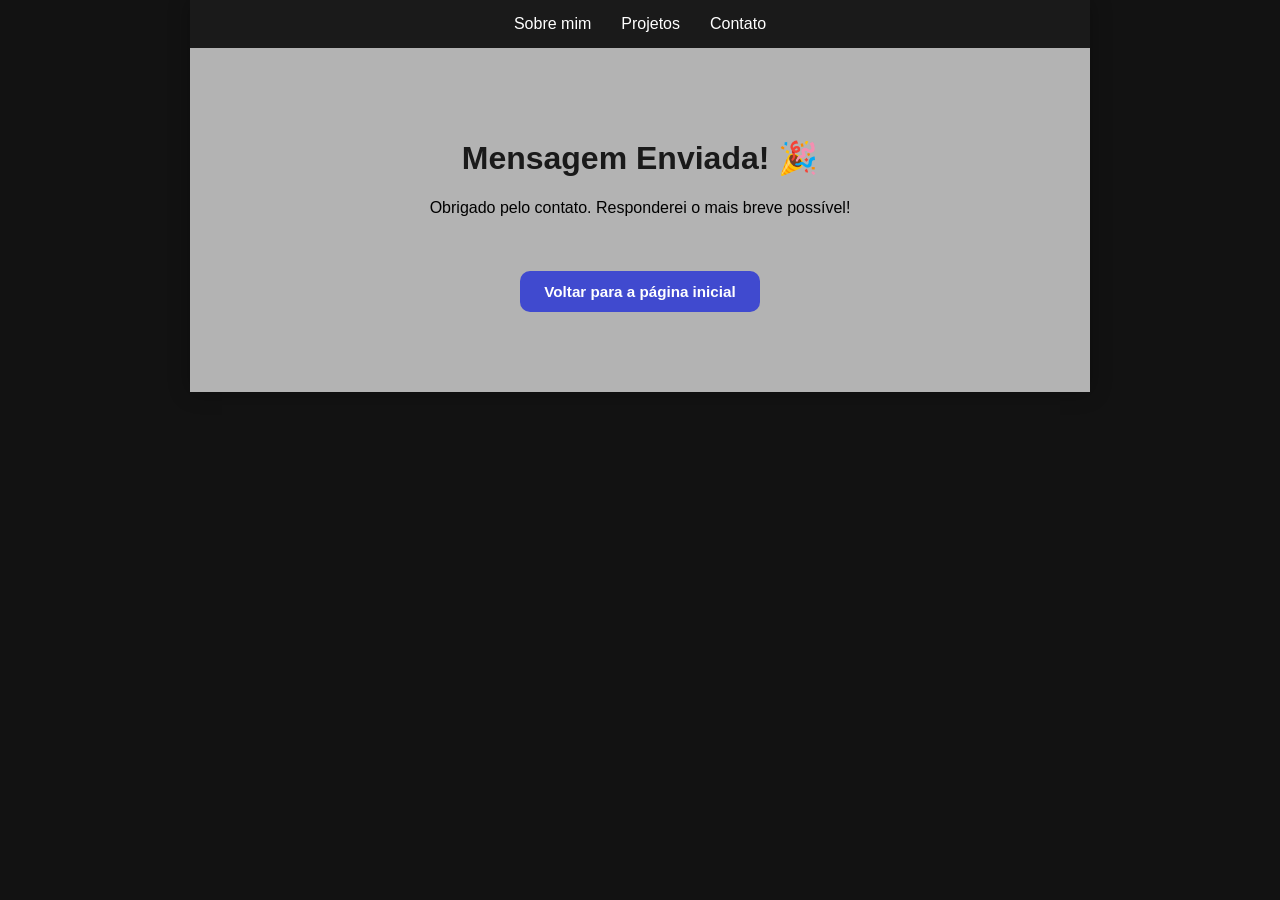
==== agradecimento.html @ ae0ee5f0 "Primeira publicação do meu portifólio" ====
<!DOCTYPE html>
<html lang="pt-br">
<head>
    <meta charset="UTF-8">
    <meta name="viewport" content="width=device-width, initial-scale=1.0">
    <title>Ana Carolina - Meu Portfólio</title>
    <link rel="stylesheet" href="styles.css/style.css"/>
    <link rel="icon" type="image/x-icon" href="./img/emblema.do.infinito.jpg"/>
</head>
<body>

    <div class="pagina">
        
        <header class="cabecalho">
            <nav>
                <ul class="menu-navegacao">
                    <li><a href="index.html">Sobre mim</a></li>
                    <li><a href="projeto.html">Projetos</a></li>
                    <li><a href="contato.html">Contato</a></li>
                </ul>
            </nav>
        </header>

        <div class="conteudo">
            <main style="text-align: center; padding: 40px 0;">
                <h1>Mensagem Enviada! 🎉</h1>
                <p>Obrigado pelo contato. Responderei o mais breve possível!</p>
                <br>
                <!-- Adicionada a classe btn-voltar aqui -->
                <a href="index.html" class="btn-voltar">Voltar para a página inicial</a>
            </main>
        </div>

    </div>

</body>
</html>
---- styles.css/style.css ----
/*VARIÁVEIS GLOBAIS*/
:root {
    --cor-fundo: #0d0d0d;
    --cor-texto: #ffffff;
    --texto-suave: #b3b3b3;
    --cor-destaque: #404acf;
    --cor-destaque-escuro: #3f8c2e;
    --cor-borda: #2a2a2a;
    --fonte-principal: 'Poppins', Arial, Helvetica, sans-serif;
    --raio-padrao: 10px;
    --espaco-padrao: 16px;
    --transicao-padrao: 0.2s ease-in-out;
}

@import url('https://fonts.googleapis.com/css2?family=Poppins:wght@400;500;600;700&display=swap');

* {
    box-sizing: border-box;
}

html {
    scroll-behavior: smooth;
}

body {
    margin: 0;
    padding: 0;
    font-family: var(--fonte-principal);
    background-color: #121212; /* Fundo suave fora da área do portfólio */
}

/* ESTILIZANDO A ESTRUTURA PRINCIPAL */
.pagina {
    max-width: 900px;
    width: 100%;
    margin: 0 auto;
    padding: 0;
    background-color: #b3b3b3;
    box-shadow: 0 0 20px rgba(0, 0, 0, 0.3);
}

.conteudo {
    padding: 0 50px 40px 50px;
}

/* MELHORIA NOS TÍTULOS E ESPAÇAMENTOS */
h1, h2, h3 {
    color: #1a1a1a;
}

h3 {
    margin-top: 35px;
    margin-bottom: 15px;
    font-size: 1.3rem;
    border-bottom: 2px solid #8c8c8c;
    padding-bottom: 5px;
}

.foto-perfil {
    width: 200px;       
    height: 200px;      
    border-radius: 50%; 
    object-fit: cover;  
    display: block;
    margin: 20px auto;  
    border: 4px solid #1a1a1a;
}

/* CABEÇALHO E MENU DE NAVEGAÇÃO */
.cabecalho {
    background-color: #1a1a1a;
    width: 100%;
    padding: 15px 0;
    margin: 0 0 30px 0;
}

.menu-navegacao {
    list-style: none;
    display: flex; 
    justify-content: center;
    gap: 30px;
    padding: 0;
    margin: 0;
}

.menu-navegacao a {
    text-decoration: none;
    color: var(--cor-texto);
    font-weight: 500;
    font-size: 1rem;
    transition: color var(--transicao-padrao);
}

.menu-navegacao a:hover {
    color: var(--cor-destaque);
}

/* CARD DE PROJETOS */
.card-projeto {
    background-color: #1a1a1a;
    color: #ffffff;
    padding: 20px;
    border-radius: 8px;
    margin-top: 20px;
}

.card-projeto h3 {
    color: #ffffff;
    border-bottom: none;
    margin-top: 0;
}

.card-projeto a {
    display: inline-block;
    margin-top: 10px;
    padding: 8px 16px;
    background-color: var(--cor-destaque);
    color: #ffffff;
    text-decoration: none;
    border-radius: 5px;
    font-weight: 500;
    transition: background-color var(--transicao-padrao);
}

.card-projeto a:hover {
    background-color: #2b3399;
}

/* BOTÃO DE VOLTAR */
.btn-voltar {
    display: inline-block;
    margin-top: 20px;
    padding: 12px 24px;
    background-color: var(--cor-destaque);
    color: #ffffff !important;
    text-decoration: none;
    font-weight: 600;
    font-size: 0.95rem;
    border-radius: var(--raio-padrao);
    transition: background-color var(--transicao-padrao), transform var(--transicao-padrao);
}

.btn-voltar:hover {
    background-color: #2b3399;
    transform: translateY(-2px);
}

/* FORMULÁRIO DE CONTATO */
.formulario-contato {
    background-color: #1a1a1a;
    color: #ffffff;
    padding: 30px;
    border-radius: var(--raio-padrao);
    max-width: 500px;
    margin-top: 25px;
    box-shadow: 0 4px 10px rgba(0, 0, 0, 0.15);
}

.formulario-contato label {
    font-weight: 500;
    font-size: 0.95rem;
    color: #ffffff;
    display: inline-block;
    margin-bottom: 5px;
}

.formulario-contato input[type="text"],
.formulario-contato input[type="email"],
.formulario-contato textarea {
    width: 100%;
    padding: 10px 14px;
    border: 1px solid var(--cor-borda);
    border-radius: 6px;
    background-color: #0d0d0d;
    color: #ffffff;
    font-family: inherit;
    font-size: 0.95rem;
    outline: none;
    transition: border-color var(--transicao-padrao), box-shadow var(--transicao-padrao);
}

.formulario-contato input:focus,
.formulario-contato textarea:focus {
    border-color: var(--cor-destaque);
    box-shadow: 0 0 0 2px rgba(64, 74, 207, 0.3);
}

.formulario-contato button {
    width: 100%;
    padding: 12px;
    background-color: var(--cor-destaque);
    color: #ffffff;
    border: none;
    border-radius: 6px;
    font-size: 1rem;
    font-weight: 600;
    cursor: pointer;
    transition: background-color var(--transicao-padrao), transform var(--transicao-padrao);
}

.formulario-contato button:hover {
    background-color: #2b3399;
    transform: translateY(-2px);
}

/* RODAPÉ SOCIAL */
#rodape-social {
    display: flex;
    justify-content: center;
    align-items: center;
    gap: 30px;
    margin-top: 40px;
    padding-top: 20px;
    border-top: 1px solid rgba(0, 0, 0, 0.15);
}

.link-social {
    display: flex;
    flex-direction: column;
    align-items: center;
    text-decoration: none;
    color: #1a1a1a;
    font-weight: 500;
    transition: transform var(--transicao-padrao), color var(--transicao-padrao);
}

.link-social p {
    margin: 6px 0 0 0;
    font-size: 0.85rem;
}

.icone-rede-social {
    width: 40px;
    height: 40px;
    object-fit: contain;
    border-radius: 8px;
}

.link-social:hover {
    transform: translateY(-3px);
    color: var(--cor-destaque);
}

/* AJUSTE PARA TELAS MENORES / CELULARES */
@media (max-width: 600px) {
    .conteudo {
        padding: 0 20px 30px 20px;
    }

    .menu-navegacao {
        gap: 15px;
    }

    #rodape-social {
        gap: 15px;
    }
}
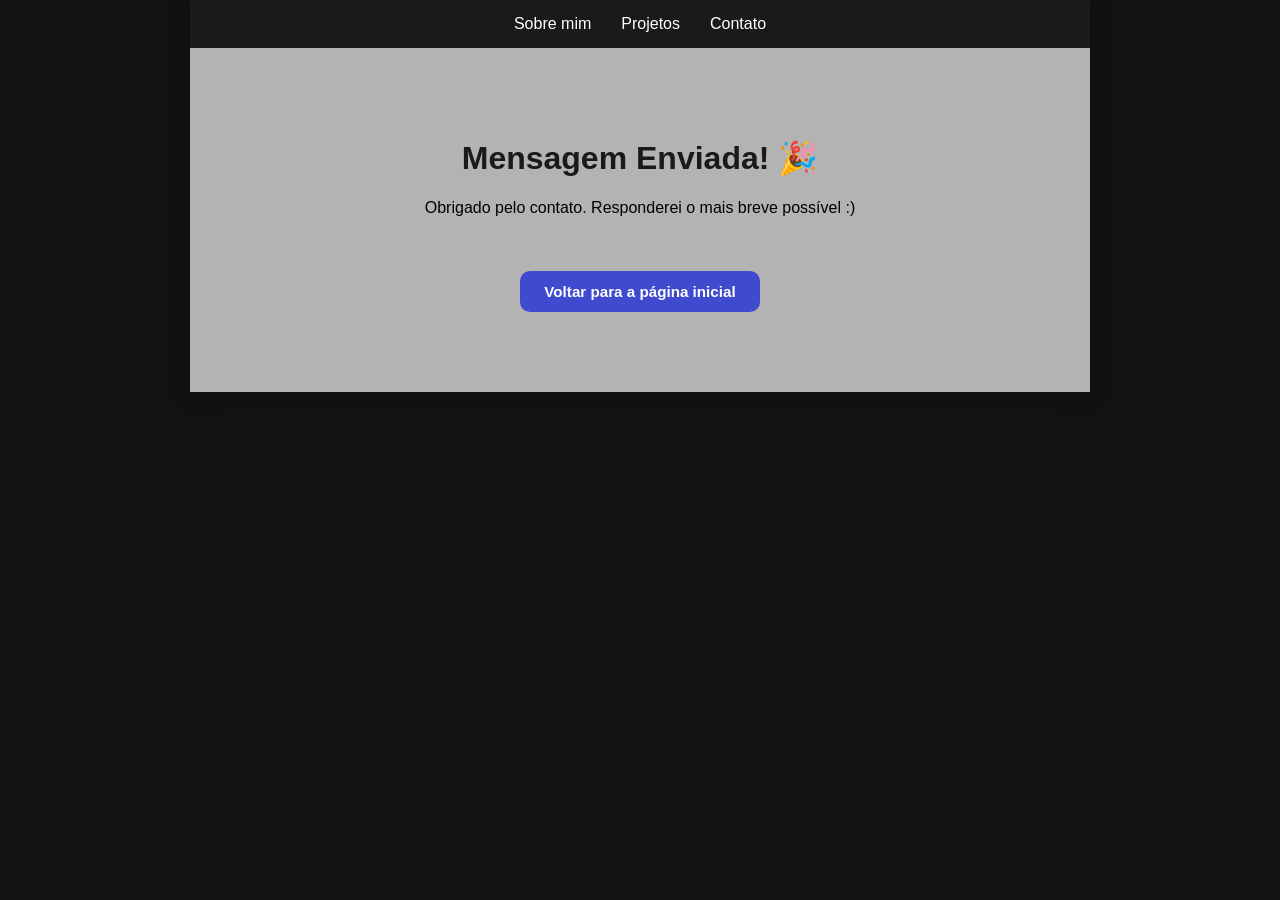
==== commit 56566718: "atualização da descrição depois do envio de mensagem em contato" ====
--- a/agradecimento.html
+++ b/agradecimento.html
@@ -24,7 +24,7 @@
         <div class="conteudo">
             <main style="text-align: center; padding: 40px 0;">
                 <h1>Mensagem Enviada! 🎉</h1>
-                <p>Obrigado pelo contato. Responderei o mais breve possível!</p>
+                <p>Obrigado pelo contato. Responderei o mais breve possível :)</p>
                 <br>
                 <!-- Adicionada a classe btn-voltar aqui -->
                 <a href="index.html" class="btn-voltar">Voltar para a página inicial</a>
